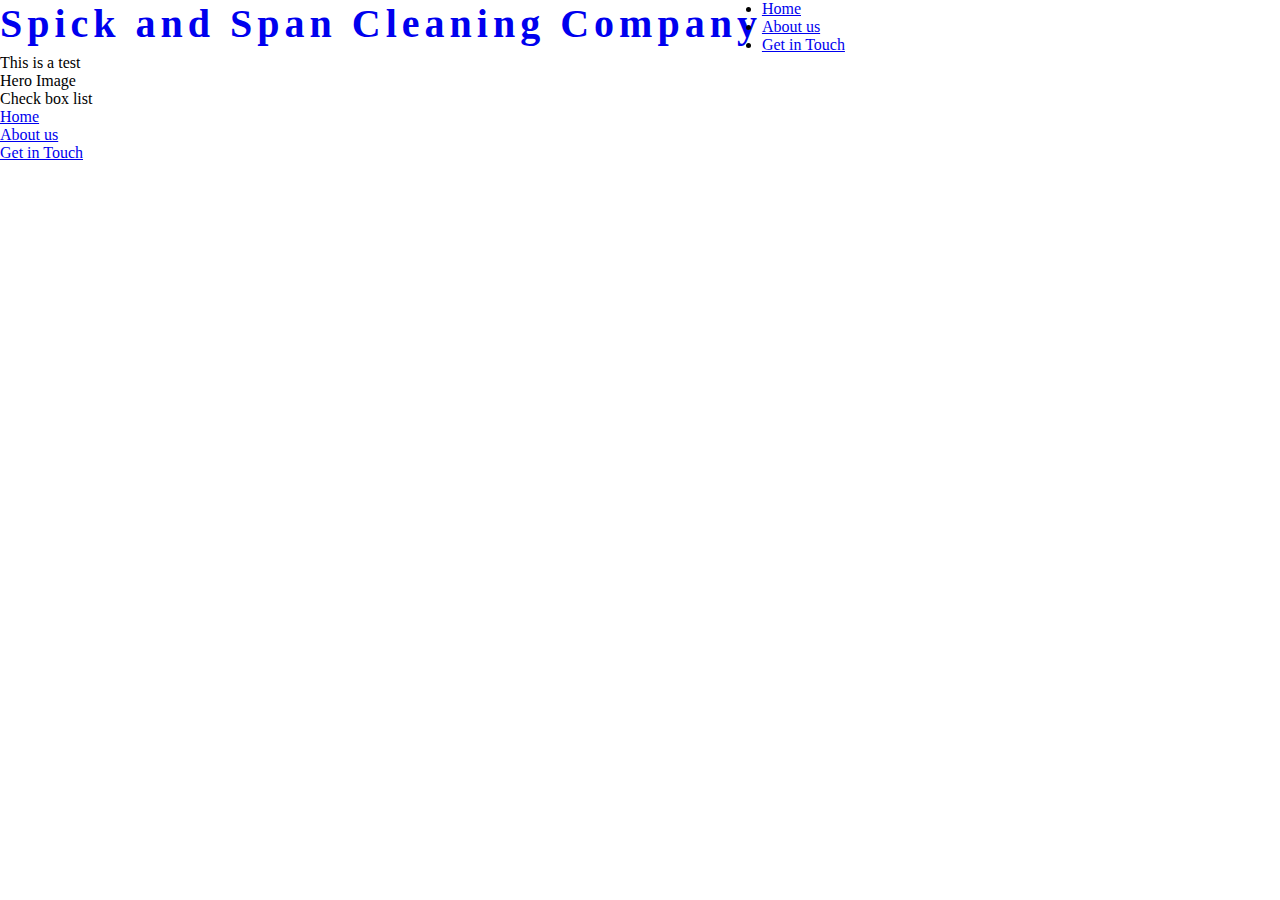
==== index.html @ 160dedd9 "add basic style to headings" ====
<!DOCTYPE html>
<html lang="en">

<head>
    <meta charset="UTF-8">
    <meta http-equiv="X-UA-Compatible" content="IE=edge">
    <meta name="viewport" content="width=device-width, initial-scale=1.0">
    <meta name="description" content="Cleaning company based in Dublin providing commercial and domestic services">
    <meta name="keywords"
        content="cleaning Company dublin, dublin cleaning company, get cleaner dublin, cleaner Ireland, dublin cleaner">

    <link rel="stylesheet" href="assets/css/style.css">
    <title>Spick and Span Cleaning Company</title>
</head>

<body>
    <header class="head-1">
        <a href="index.html">
            <h1 id="header-1">Spick and Span Cleaning Company</h1>
        </a>
        <nav>
            <ul id="menu">
                <li><a href="index.html">Home</a></li>
                <li><a href="about us.html">About us</a></li>
                <li><a href="get in touch">Get in Touch</a></li>
            </ul>
        </nav>
    </header>
    <p>This is a test</p>

    <section>Hero Image</section>
    <section>Check box list</section>
    <footer>
        <section class="footer">
            <nav>
                <ul>
                    <li><a href="index.html">Home</a></li>
                    <li><a href="about us.html">About us</a></li>
                    <li><a href="get in touch.html">Get in Touch</a></li>
                </ul>
            </nav>
        </section>
    </footer>


</body>

</html>
---- assets/css/style.css ----
/*google fonts import*/
@import url('https://fonts.googleapis.com/css2?family=Redressed&family=Rowdies&display=swap');

* {
    margin: 0;
    padding: 0;
    border: 0;
}

body {
    font-family: 'Redressed', cursive;
    color:#000;


}

/*header and logo styling*/

h1, h2 {
    font-family: 'Redressed', cursive;
    letter-spacing: 5px;
}

#header-1 {
    float: left;
    font-size: 250%;
}
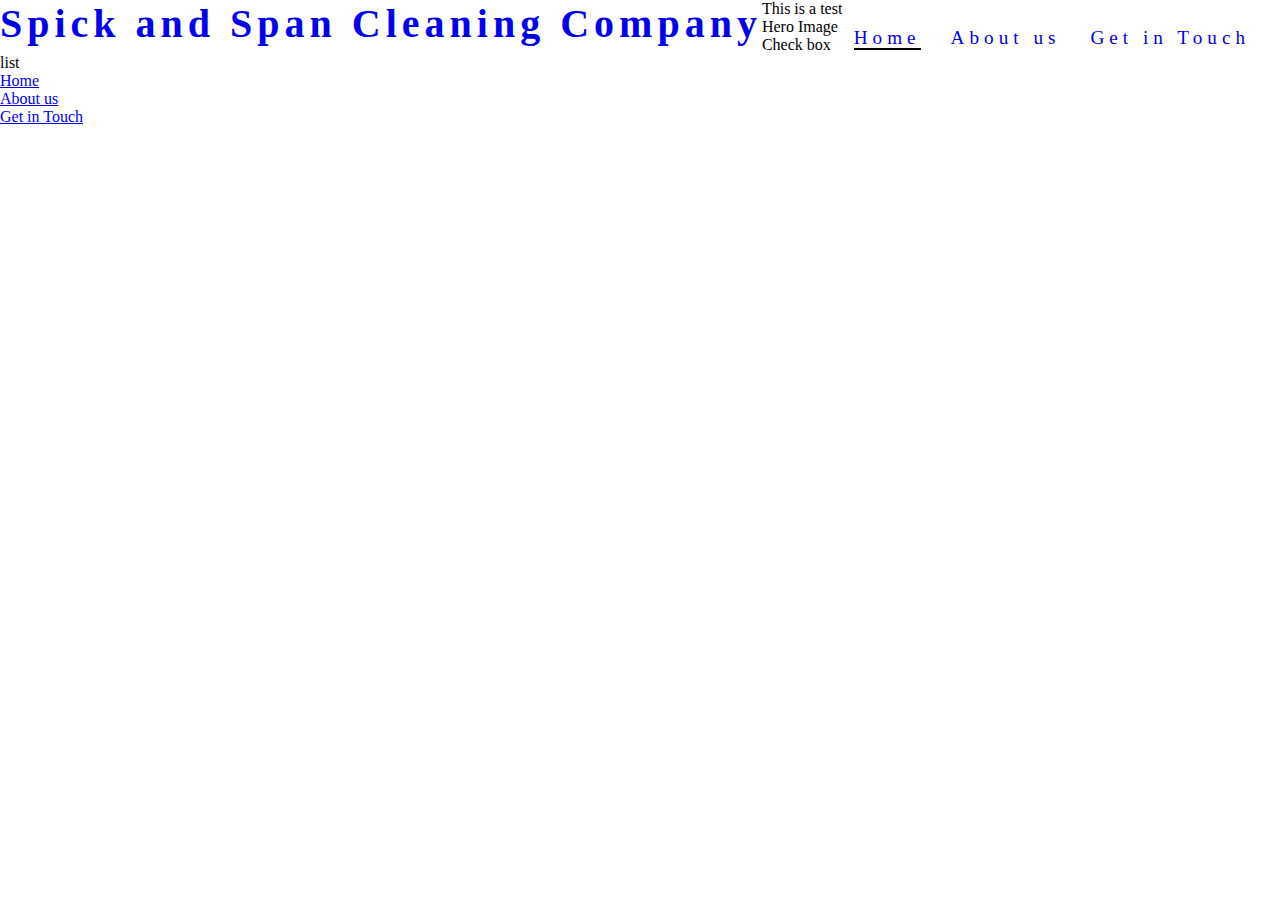
==== commit 9643c2b9: "position nav links and header and style further" ====
--- a/index.html
+++ b/index.html
@@ -20,7 +20,7 @@
         </a>
         <nav>
             <ul id="menu">
-                <li><a href="index.html">Home</a></li>
+                <li><a href="index.html" class="on-page">Home</a></li>
                 <li><a href="about us.html">About us</a></li>
                 <li><a href="get in touch">Get in Touch</a></li>
             </ul>
--- a/assets/css/style.css
+++ b/assets/css/style.css
@@ -26,6 +26,35 @@
     font-size: 250%;
 }
 
+/* Navigation links*/
+
+#menu, #header1 {
+    line-height: 75px;
+}
+
+#menu {
+    font-size: 120%;
+    letter-spacing: 5px;
+    float:right
+}
+
+#menu li {
+    float: left;
+    list-style-type: none;
+    margin-right: 30px;
+}
+
+#menu a {
+    text-decoration: none;
+}
+
+#menu a:hover {
+    border-bottom: 2px solid #000;
+}
+
+.on-page {
+    border-bottom: 2px solid #000;
+}
 
 
 
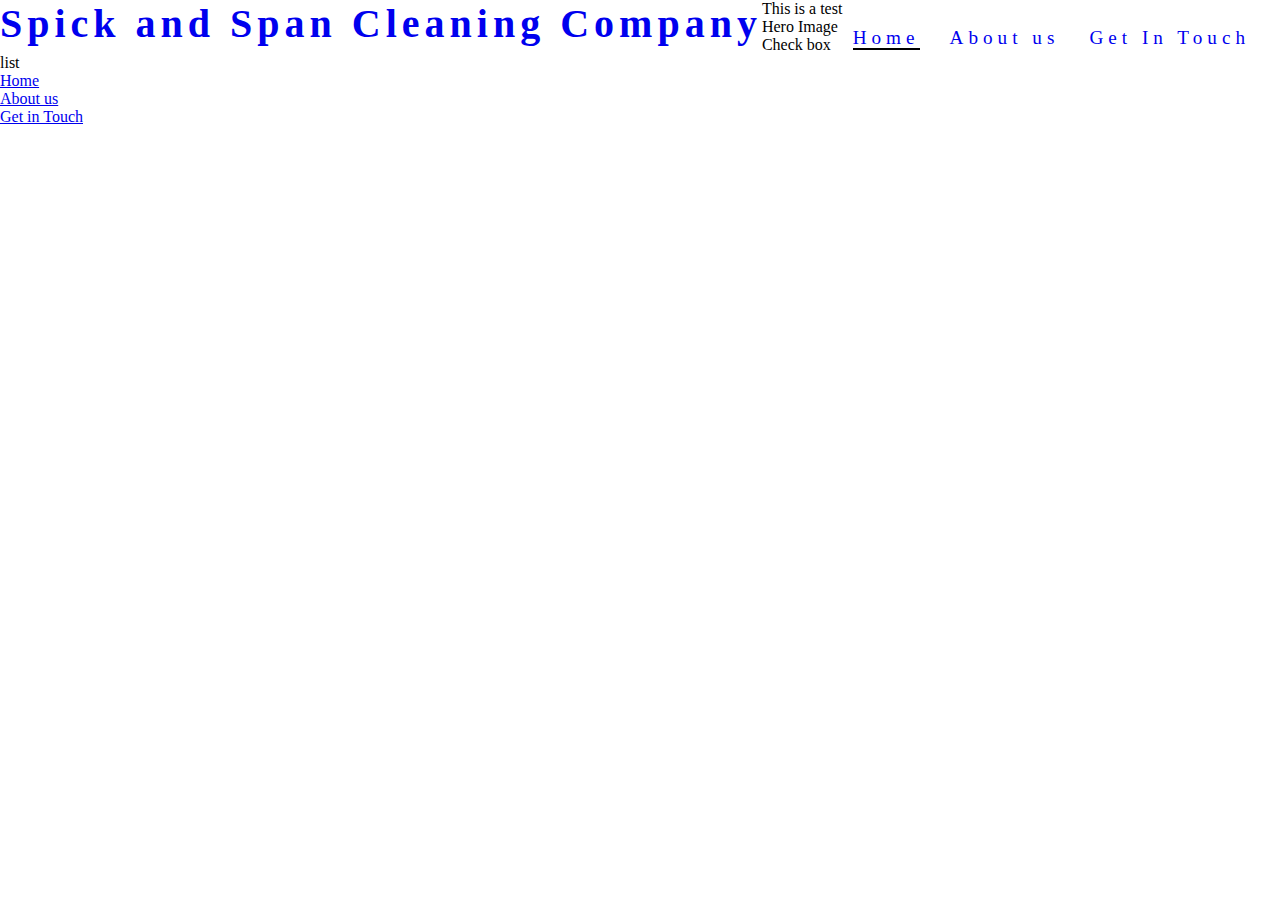
==== commit e775d8b7: "corrected broken link for get in touch page" ====
--- a/index.html
+++ b/index.html
@@ -22,7 +22,8 @@
             <ul id="menu">
                 <li><a href="index.html" class="on-page">Home</a></li>
                 <li><a href="about us.html">About us</a></li>
-                <li><a href="get in touch">Get in Touch</a></li>
+                <li><a href="get in touch.html">Get In Touch</a></li>
+                
             </ul>
         </nav>
     </header>
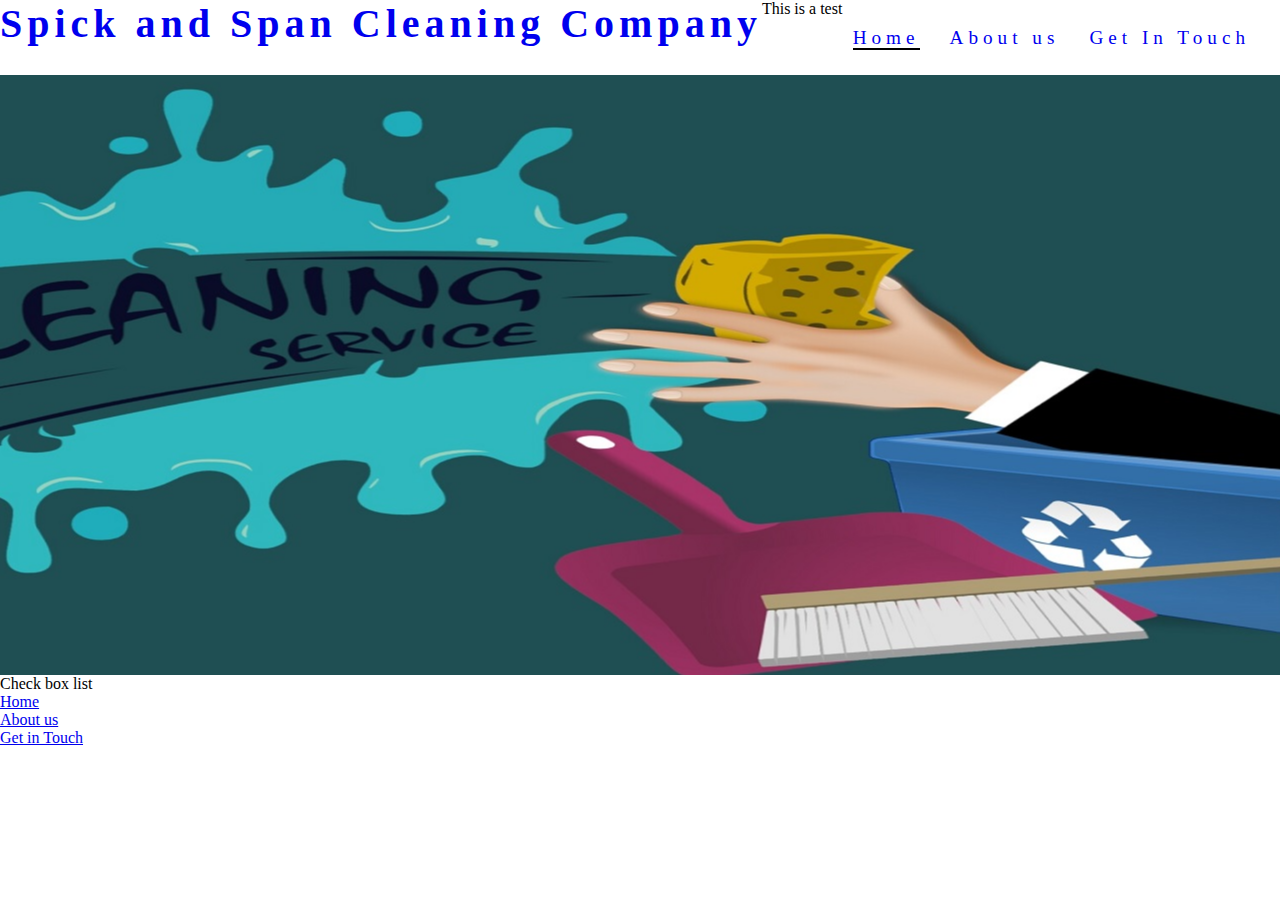
==== commit a9ad98de: "move provisional image below header" ====
--- a/index.html
+++ b/index.html
@@ -29,7 +29,11 @@
     </header>
     <p>This is a test</p>
 
-    <section>Hero Image</section>
+    <section id="hero-outer">
+        <div id="hero-image-2"></div>
+
+
+    </section>
     <section>Check box list</section>
     <footer>
         <section class="footer">
--- a/assets/css/style.css
+++ b/assets/css/style.css
@@ -56,6 +56,21 @@
     border-bottom: 2px solid #000;
 }
 
+/*hero-image*/
+
+#hero-outer {
+    height: 600px;
+    width: 100%;
+    clear: both;
+}
+
+
+#hero-image-2 {
+    height: 600px;
+    width: 100%;
+    background: url(../images/hero-image-2.jpg) no-repeat center center;
+}
+
 
 
 
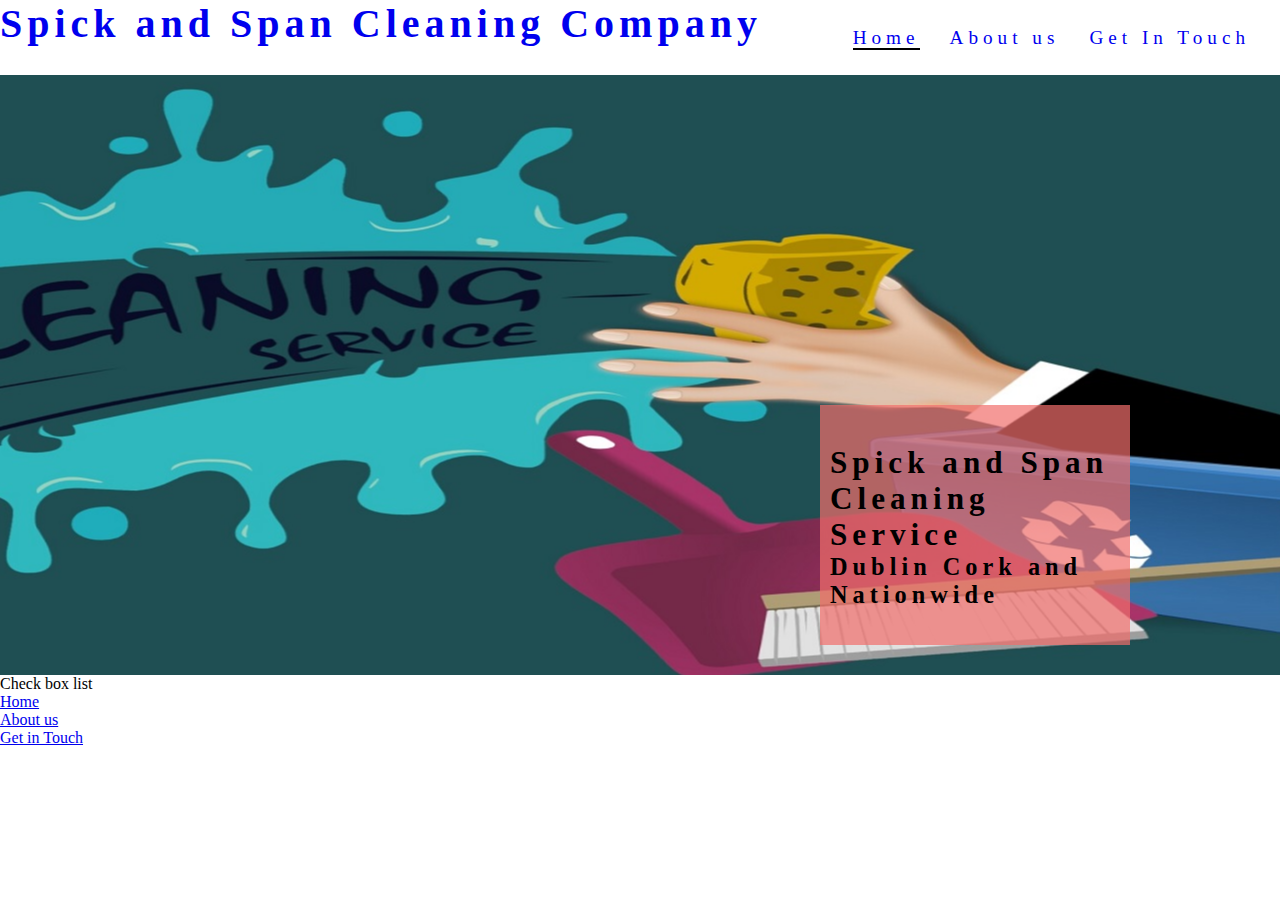
==== commit 2c990396: "add cover text and further provisional style" ====
--- a/index.html
+++ b/index.html
@@ -27,10 +27,16 @@
             </ul>
         </nav>
     </header>
-    <p>This is a test</p>
+   
 
     <section id="hero-outer">
         <div id="hero-image-2"></div>
+        <div id="cover-text">
+            <h2>Spick and Span Cleaning Service</h2>
+            <h3>Dublin Cork and Nationwide</h3>
+
+
+        </div>
 
 
     </section>
--- a/assets/css/style.css
+++ b/assets/css/style.css
@@ -56,12 +56,18 @@
     border-bottom: 2px solid #000;
 }
 
-/*hero-image*/
+/*hero-image and cover text*/
+
+#cover-text, #cover-text h2 {
+    color: #000;
+}
+
 
 #hero-outer {
     height: 600px;
     width: 100%;
     clear: both;
+    position: relative;
 }
 
 
@@ -69,6 +75,25 @@
     height: 600px;
     width: 100%;
     background: url(../images/hero-image-2.jpg) no-repeat center center;
+}
+
+#cover-text {
+    font-size: 130%;
+    font-family: 'Redressed', cursive;
+    letter-spacing: 5px;
+
+    width: 300px;   
+    height: 200px;
+
+    padding-top: 40px;
+    padding-left: 10px;
+
+    background-color: rgba(241, 109, 107, .7);
+
+    bottom: 30px;
+    right: 150px;
+
+    position: absolute;
 }
 
 
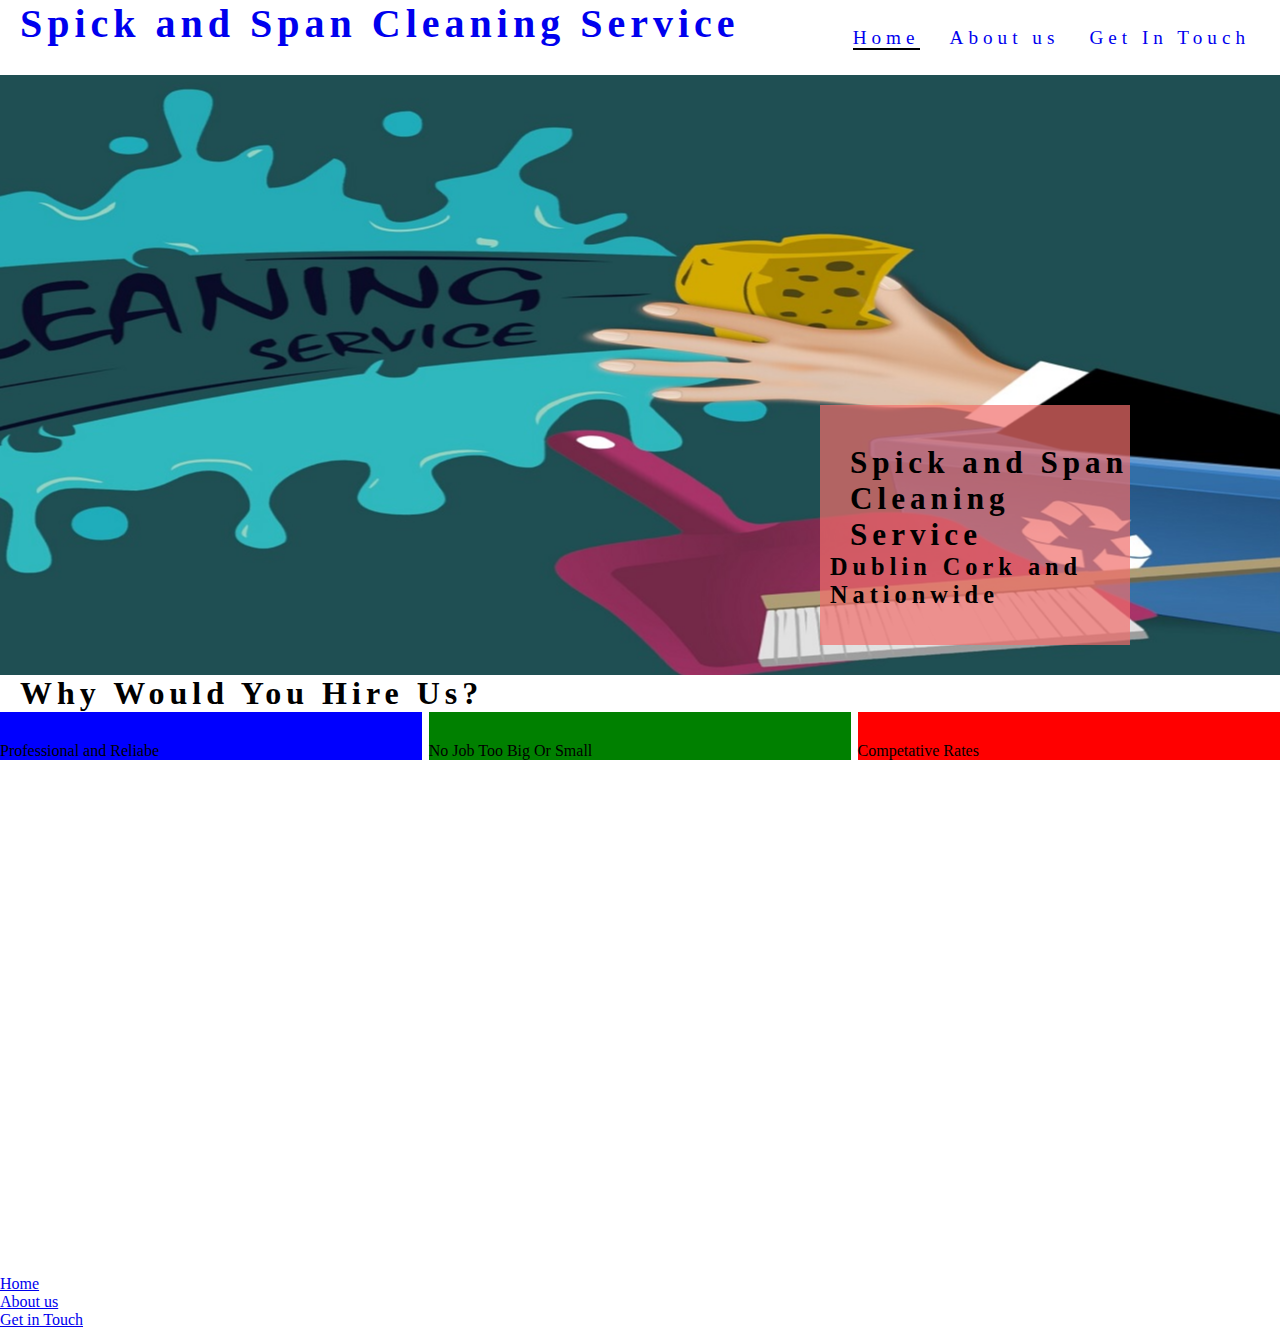
==== commit f8995be5: "add main structure for check boxes" ====
--- a/index.html
+++ b/index.html
@@ -10,37 +10,41 @@
         content="cleaning Company dublin, dublin cleaning company, get cleaner dublin, cleaner Ireland, dublin cleaner">
 
     <link rel="stylesheet" href="assets/css/style.css">
-    <title>Spick and Span Cleaning Company</title>
+    <title>Spick and Span Cleaning Service</title>
 </head>
 
 <body>
     <header class="head-1">
         <a href="index.html">
-            <h1 id="header-1">Spick and Span Cleaning Company</h1>
+            <h1 id="header-1">Spick and Span Cleaning Service</h1>
         </a>
         <nav>
             <ul id="menu">
                 <li><a href="index.html" class="on-page">Home</a></li>
                 <li><a href="about us.html">About us</a></li>
                 <li><a href="get in touch.html">Get In Touch</a></li>
-                
+
             </ul>
         </nav>
     </header>
-   
+
 
     <section id="hero-outer">
         <div id="hero-image-2"></div>
         <div id="cover-text">
             <h2>Spick and Span Cleaning Service</h2>
             <h3>Dublin Cork and Nationwide</h3>
+        </div>
 
-
-        </div>
+    </section>
+    <section id="check-boxs">
+        <h1>Why Would You Hire Us?</h1>
+        <div id="professional">Professional and Reliabe</div>
+        <div id="Competative">Competative Rates</div>
+        <div id="job">No Job Too Big Or Small</div>
 
 
     </section>
-    <section>Check box list</section>
     <footer>
         <section class="footer">
             <nav>
--- a/assets/css/style.css
+++ b/assets/css/style.css
@@ -19,6 +19,7 @@
 h1, h2 {
     font-family: 'Redressed', cursive;
     letter-spacing: 5px;
+    margin-left: 20px;
 }
 
 #header-1 {
@@ -96,6 +97,37 @@
     position: absolute;
 }
 
+/*check boxes */
+
+#check-boxs {
+    height: 600px;
+}
+
+#professional {
+    padding-top: 30px;
+    width: 33%;
+    float: left;
+    background-color: blue;
+}
+
+#Competative {
+    padding-top: 30px;
+    width: 33%;
+    float: right;
+    background-color: red;
+}
+
+
+#job {
+    padding-top: 30px;
+    width: 33%;
+    margin: 0 auto;
+    background-color: green;
+
+}
+
+
+
 
 
 
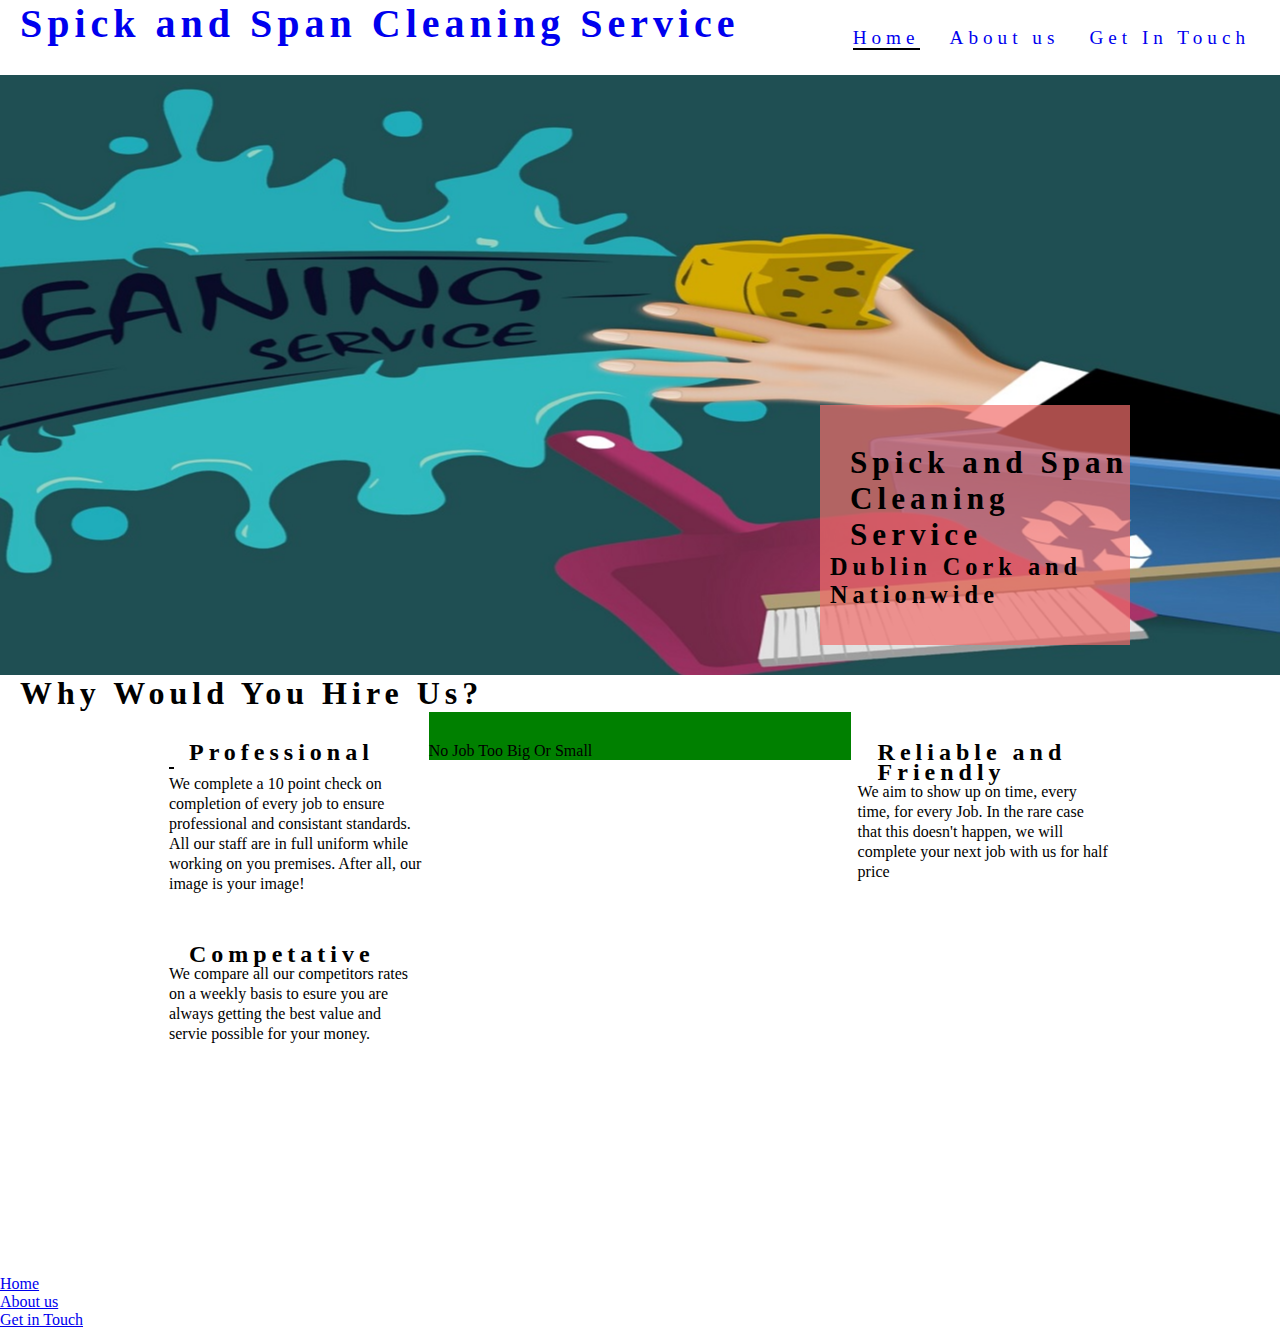
==== commit 91ee4a67: "start centre text and styling" ====
--- a/index.html
+++ b/index.html
@@ -39,8 +39,35 @@
     </section>
     <section id="check-boxs">
         <h1>Why Would You Hire Us?</h1>
-        <div id="professional">Professional and Reliabe</div>
-        <div id="Competative">Competative Rates</div>
+        <div id="professional">
+
+            <div class="professional-heading">
+                <h2>Professional</h2>
+                <hr>
+                <p>We complete a 10 point check on completion of every job to ensure professional and
+                    consistant standards. All our staff are in full uniform while working on you premises.
+                    After all, our image is your image!
+                </p>
+
+            </div>
+            <div class="professional-heading">
+                <h2>Competative</h2>
+                <p>We compare all our competitors rates on a weekly basis to esure you are always getting the best value
+                    and servie possible for your money.
+                </p>
+            </div>
+        </div>
+        <div id="Competative">
+            <div class="reliable-heading">
+                <h2>Reliable and Friendly</h2>
+                <p>
+                    We aim to show up on time, every time, for every Job. In the rare case that this doesn't happen, we 
+                    will complete your next job with us for half price
+                </p>
+            </div>
+            
+            </div>
+            
         <div id="job">No Job Too Big Or Small</div>
 
 
--- a/assets/css/style.css
+++ b/assets/css/style.css
@@ -107,14 +107,14 @@
     padding-top: 30px;
     width: 33%;
     float: left;
-    background-color: blue;
+    
 }
 
 #Competative {
     padding-top: 30px;
     width: 33%;
     float: right;
-    background-color: red;
+    
 }
 
 
@@ -123,7 +123,32 @@
     width: 33%;
     margin: 0 auto;
     background-color: green;
+    
 
+}
+
+hr {
+    border-top: 2px solid #000;
+    width: 5px;
+    margin: 5px 0;
+    text-decoration: none;
+}
+
+.professional-heading {
+    width: 60%;
+    float: right;
+    line-height: 20px;
+    clear:both;
+    margin-bottom:50px
+    
+}
+
+.reliable-heading {
+    width: 60%;
+    float: left;
+    line-height: 20px;
+    clear:both;
+    margin-bottom:50px
 }
 
 
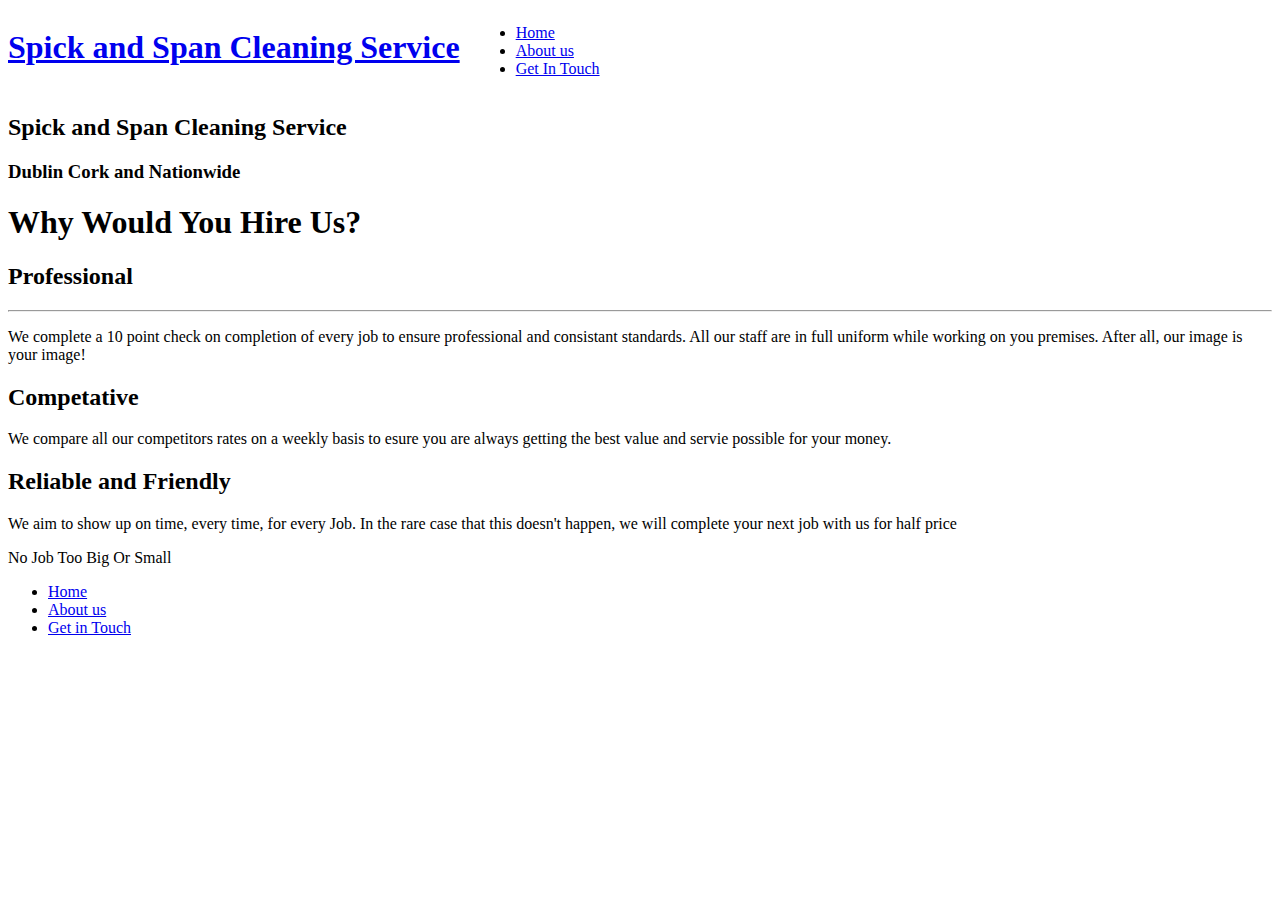
==== commit 07b44b3f: "styling experiment with new stylesheet" ====
--- a/index.html
+++ b/index.html
@@ -9,7 +9,7 @@
     <meta name="keywords"
         content="cleaning Company dublin, dublin cleaning company, get cleaner dublin, cleaner Ireland, dublin cleaner">
 
-    <link rel="stylesheet" href="assets/css/style.css">
+    <link rel="stylesheet" href="assets/css/style2.css">
     <title>Spick and Span Cleaning Service</title>
 </head>
 
--- a/assets/css/style2.css
+++ b/assets/css/style2.css
@@ -0,0 +1,21 @@
+/*google fonts import*/
+@import url('https://fonts.googleapis.com/css2?family=Redressed&family=Rowdies&display=swap');
+
+
+
+
+.head-1 {
+    display:flex;
+    flex-wrap: wrap;
+    gap:1rem;
+
+    margin: 0;
+    padding: 0;
+    list-style: none;
+
+}
+
+.head-1 li {
+    justify-content: flex-end;
+
+}